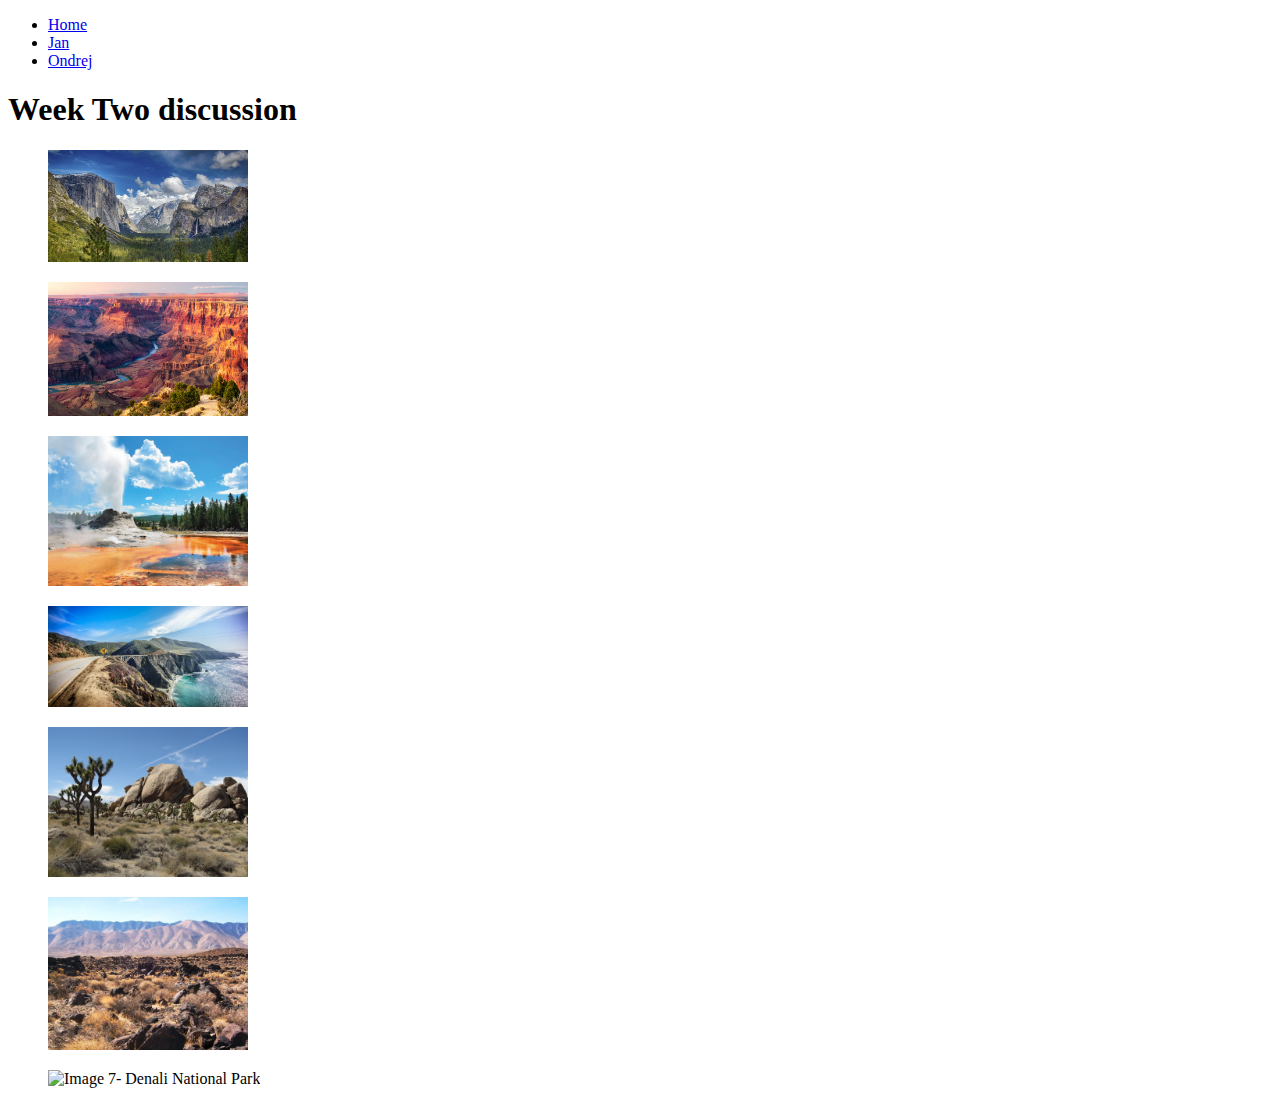
==== jan.html @ c0c042bd "Add files via upload" ====
<!DOCTYPE html>
<html lang="en">
<head>
    <meta charset="UTF-8">
    <meta http-equiv="X-UA-Compatible" content="IE=edge">
    <meta name="viewport" content="width=device-width, initial-scale=1.0">
    <title>Jan</title>
</head>
<body>
    <header>
        <nav>
            <ul>
                <li><a href="index.html">Home</a></li>
                <li><a href="jan.html">Jan</a></li>
                <li><a href="ondrej.html">Ondrej</a></li>
            </ul>
        </nav>
        <h1>Week Two discussion</h1>

    </header>
    <main>
        <figure>
            <img src="img/jd_yosemite.jpeg" width="200" alt="Image 1 - Yosemite">
            <!-- https://www.history.com/.image/ar_16:9%2Cc_fill%2Ccs_srgb%2Cfl_progressive%2Cq_auto:good%2Cw_1200/MTU3ODc4NjAwMjkxNzIyNTY5/yosemite-3.jpg -->
        </figure>
        <figure>
            <img src="img/jd_grand_canyon.jpeg" width="200" alt="Image 2 - Grand Canyon">
            <!-- https://media.cntraveler.com/photos/5ebeef63f52f4c0911cac483/master/pass/GrandCanyonNationalPark-2020-GettyImages-858637934.jpg -->
        </figure>
        <figure>
            <img src="img/jd_yellowstone.jpeg" width="200" alt="Image 3 - Yellowstone">
            <!-- https://i0.wp.com/www.hachettebookgroup.com/wp-content/uploads/2019/01/Yellowstone_CastleGeyser_PengZhuang-Dreamstime-e1618497899718.jpg?resize=1024%2C768&ssl=1 -->
        </figure>
        <figure>
            <img src="img/jd_big_sur.jpeg" width="200" alt="Image 4 - Big Sur">
            <!-- https://upload.wikimedia.org/wikipedia/commons/8/83/Bixby_Bridge%2C_Big_Sur%2C_California%2C_United_States_-_Landscape_photography_%2817056169627%29.jpg -->
        </figure>
        <figure>
            <img src="img/jd_joshua_tree.jpeg" width="200" alt="Image 5 - Joshua Tree">
            <!-- https://live.staticflickr.com/8525/8602586507_46ec89457c_b.jpg -->
        </figure>
        <figure>
            <img src="img/jd_mojave.jpeg" width="200" alt="Image 6 - Mojave">
            <!-- https://live.staticflickr.com/2163/1816616550_3ec557bd24_b.jpg -->
        </figure>
        <figure>
            <img src="img/jd_denali.jpeg" width="200" alt="Image 7- Denali National Park">
            <!-- https://upload.wikimedia.org/wikipedia/commons/1/1f/Bear_Digging_and_Denali_%2811330360484%29.jpg -->
        </figure>
    </main>
</body>
</html>
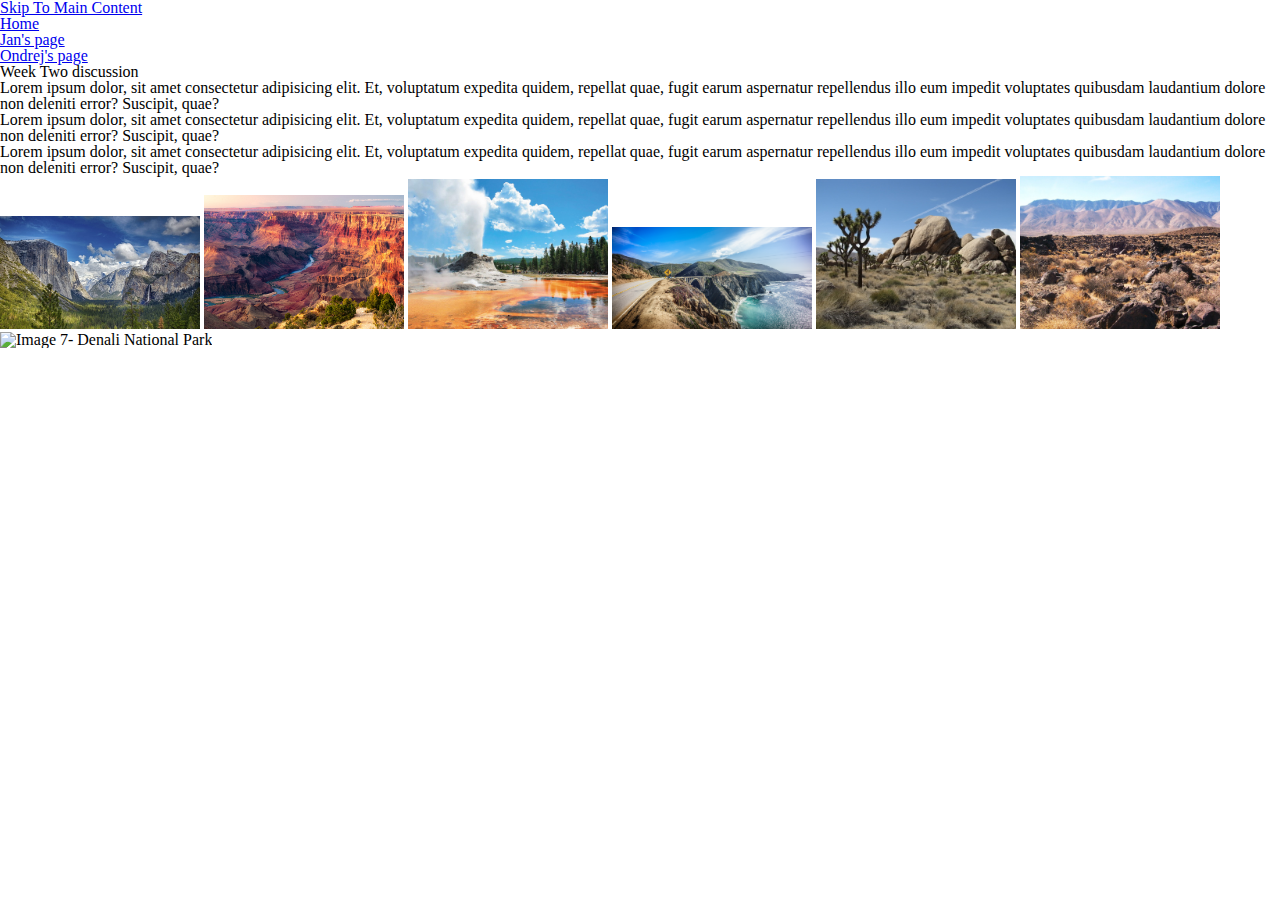
==== commit 9d694c62: "Add files via upload" ====
--- a/jan.html
+++ b/jan.html
@@ -4,49 +4,49 @@
     <meta charset="UTF-8">
     <meta http-equiv="X-UA-Compatible" content="IE=edge">
     <meta name="viewport" content="width=device-width, initial-scale=1.0">
+    <link rel="stylesheet" href="css/html5reset.css">
+    <!-- <link rel="stylesheet" href="css/student1.css">-->
+    <link rel="stylesheet" href="css/student2.css"> 
     <title>Jan</title>
 </head>
 <body>
+    <a href="#main">Skip To Main Content</a>
     <header>
         <nav>
             <ul>
                 <li><a href="index.html">Home</a></li>
-                <li><a href="jan.html">Jan</a></li>
-                <li><a href="ondrej.html">Ondrej</a></li>
+                <li><a href="jan.html">Jan&apos;s page</a></li>
+                <li><a href="ondrej.html">Ondrej&apos;s page</a></li>
             </ul>
         </nav>
         <h1>Week Two discussion</h1>
 
     </header>
-    <main>
-        <figure>
-            <img src="img/jd_yosemite.jpeg" width="200" alt="Image 1 - Yosemite">
-            <!-- https://www.history.com/.image/ar_16:9%2Cc_fill%2Ccs_srgb%2Cfl_progressive%2Cq_auto:good%2Cw_1200/MTU3ODc4NjAwMjkxNzIyNTY5/yosemite-3.jpg -->
-        </figure>
-        <figure>
-            <img src="img/jd_grand_canyon.jpeg" width="200" alt="Image 2 - Grand Canyon">
-            <!-- https://media.cntraveler.com/photos/5ebeef63f52f4c0911cac483/master/pass/GrandCanyonNationalPark-2020-GettyImages-858637934.jpg -->
-        </figure>
-        <figure>
-            <img src="img/jd_yellowstone.jpeg" width="200" alt="Image 3 - Yellowstone">
-            <!-- https://i0.wp.com/www.hachettebookgroup.com/wp-content/uploads/2019/01/Yellowstone_CastleGeyser_PengZhuang-Dreamstime-e1618497899718.jpg?resize=1024%2C768&ssl=1 -->
-        </figure>
-        <figure>
-            <img src="img/jd_big_sur.jpeg" width="200" alt="Image 4 - Big Sur">
-            <!-- https://upload.wikimedia.org/wikipedia/commons/8/83/Bixby_Bridge%2C_Big_Sur%2C_California%2C_United_States_-_Landscape_photography_%2817056169627%29.jpg -->
-        </figure>
-        <figure>
-            <img src="img/jd_joshua_tree.jpeg" width="200" alt="Image 5 - Joshua Tree">
-            <!-- https://live.staticflickr.com/8525/8602586507_46ec89457c_b.jpg -->
-        </figure>
-        <figure>
-            <img src="img/jd_mojave.jpeg" width="200" alt="Image 6 - Mojave">
-            <!-- https://live.staticflickr.com/2163/1816616550_3ec557bd24_b.jpg -->
-        </figure>
-        <figure>
-            <img src="img/jd_denali.jpeg" width="200" alt="Image 7- Denali National Park">
-            <!-- https://upload.wikimedia.org/wikipedia/commons/1/1f/Bear_Digging_and_Denali_%2811330360484%29.jpg -->
-        </figure>
+    <main id="main">
+        <p> Lorem ipsum dolor, sit amet consectetur adipisicing elit. Et, voluptatum expedita quidem, repellat quae, fugit earum aspernatur repellendus illo eum impedit voluptates quibusdam laudantium dolore non deleniti error? Suscipit, quae?</p>
+        <p> Lorem ipsum dolor, sit amet consectetur adipisicing elit. Et, voluptatum expedita quidem, repellat quae, fugit earum aspernatur repellendus illo eum impedit voluptates quibusdam laudantium dolore non deleniti error? Suscipit, quae?</p>
+        <p> Lorem ipsum dolor, sit amet consectetur adipisicing elit. Et, voluptatum expedita quidem, repellat quae, fugit earum aspernatur repellendus illo eum impedit voluptates quibusdam laudantium dolore non deleniti error? Suscipit, quae?</p>
+        <img src="img/jd_yosemite.jpeg" width="200" alt="Image 1 - Yosemite">
+        <!-- https://www.history.com/.image/ar_16:9%2Cc_fill%2Ccs_srgb%2Cfl_progressive%2Cq_auto:good%2Cw_1200/MTU3ODc4NjAwMjkxNzIyNTY5/yosemite-3.jpg -->
+        
+        <img src="img/jd_grand_canyon.jpeg" width="200" alt="Image 2 - Grand Canyon">
+        <!-- https://media.cntraveler.com/photos/5ebeef63f52f4c0911cac483/master/pass/GrandCanyonNationalPark-2020-GettyImages-858637934.jpg -->
+        
+        <img src="img/jd_yellowstone.jpeg" width="200" alt="Image 3 - Yellowstone">
+        <!-- https://i0.wp.com/www.hachettebookgroup.com/wp-content/uploads/2019/01/Yellowstone_CastleGeyser_PengZhuang-Dreamstime-e1618497899718.jpg?resize=1024%2C768&ssl=1 -->
+        
+        <img src="img/jd_big_sur.jpeg" width="200" alt="Image 4 - Big Sur">
+        <!-- https://upload.wikimedia.org/wikipedia/commons/8/83/Bixby_Bridge%2C_Big_Sur%2C_California%2C_United_States_-_Landscape_photography_%2817056169627%29.jpg -->
+        
+        <img src="img/jd_joshua_tree.jpeg" width="200" alt="Image 5 - Joshua Tree">
+        <!-- https://live.staticflickr.com/8525/8602586507_46ec89457c_b.jpg -->
+
+        <img src="img/jd_mojave.jpeg" width="200" alt="Image 6 - Mojave">
+        <!-- https://live.staticflickr.com/2163/1816616550_3ec557bd24_b.jpg -->
+
+        <img src="img/jd_denali.jpeg" width="200" alt="Image 7- Denali National Park">
+        <!-- https://upload.wikimedia.org/wikipedia/commons/1/1f/Bear_Digging_and_Denali_%2811330360484%29.jpg -->
+
     </main>
 </body>
 </html>